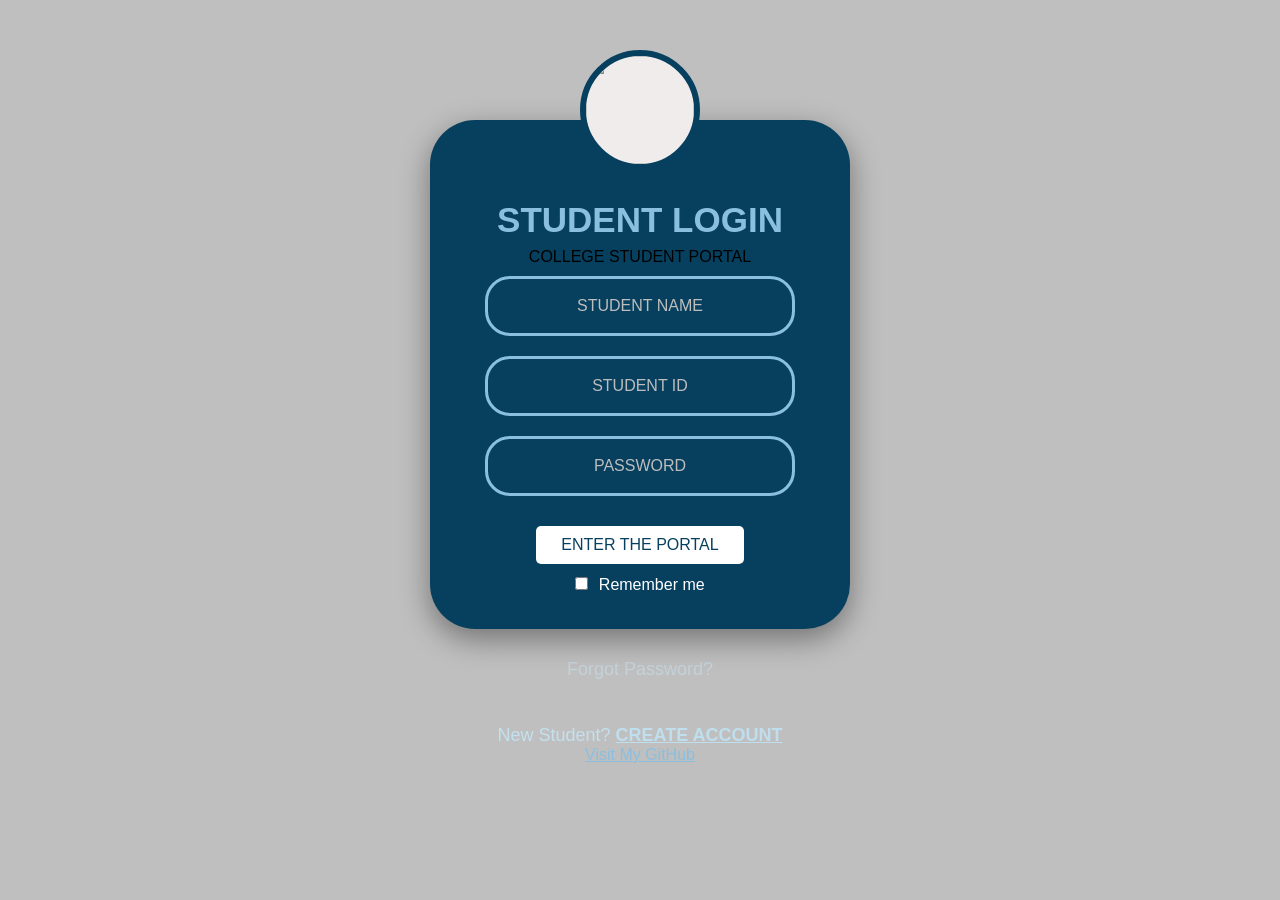
==== student.html @ 1b6a66bb "Add files via upload" ====
<!DOCTYPE html>
<html lang="en">
<head>
    <meta charset="UTF-8">
    <meta name="viewport" content="width=device-width, initial-scale=1.0">
    <title>Document</title>
    <link rel="stylesheet" href="student.css">
</head>
<body>
    <div class="login-container">
        <div class="logo">
            <img src="C:\Users\Mehakdeep Kaur\code\uni.jpg">
        </div>
         <h1>STUDENT LOGIN</h1>
         <p class ="College Name">COLLEGE STUDENT PORTAL</p>
         </p>
    
         <input type="text" placeholder="STUDENT NAME">
         <input type="text" placeholder="STUDENT ID">
         <input type="password" placeholder="PASSWORD">
         <button>ENTER THE PORTAL</button>
         <label class="remember">
            <input type="checkbox"> Remember me
         </label> 
    </div>
    <a href="#" class="forgot">Forgot Password?</a>
     <p class="account">New Student?
     <a href="register.html">CREATE ACCOUNT</a>
</p>
     <a style="color: rgb(138, 191, 223);" href="https://github.com/mehakpanesar3-oss" target="_blank" class="github-link"> Visit My GitHub</a>
    </body>
</html>
---- student.css ----
* {
    margin: 0;
    padding: 0;
    box-sizing: border-box;
}

body {
    min-height: 100vh;

    display: flex;
    flex-direction: column;
    align-items: center;

    font-family: Arial, sans-serif;

    /* Your College Photo */
    background-image: url("C:\\Users\\Mehakdeep Kaur\\code\\college.jpg");
    background-size: cover;
    background-position: center;
    background-repeat: no-repeat;
}

/* Dark transparent layer */
body::before {
    content: "";
    position: fixed;
    inset: 0;

    background: rgba(0, 0, 0, 0.25);

    z-index: -1;
}

/* Login Box */

.login-container {
    width: 420px;

    margin-top: 120px;
    padding: 45px 55px 35px;

    text-align: center;

    background: #07405f;

    border-radius: 45px;

    box-shadow: 0 10px 30px rgba(0, 0, 0, 0.4);

    position: relative;
}

/* College Logo */

.logo {
    width: 120px;
    height: 120px;

    position: absolute;
    top: -70px;
    left: 50%;

    transform: translateX(-50%);

    border-radius: 50%;

    background: rgb(240, 236, 236);

    border: 6px solid #07405f;

    display: flex;
    justify-content: center;
    align-items: center;
    overflow: hidden;

    font-size: 55px;
}

/* Heading */

h1 {
    color: rgb(138, 191, 223);

    font-size: 35px;

    margin-top: 35px;
    margin-bottom: 8px;
}

.college-name {
    color: rgb(138, 191, 223);

    font-size: 14px;

    margin-bottom: 25px;
}

/* Input Boxes */

.login-container input[type="text"],
.login-container input[type="password"] {

    width: 100%;

    height: 60px;

    margin: 10px 0;

    padding: 15px;

    border: 3px solid rgb(138, 191, 223);

    border-radius: 25px;

    background: transparent;

    color: white;

    outline: none;

    text-align: center;

    font-size: 16px;
}

input::placeholder {
    color: #bdbdbd;
}

/* Button */

button {
    margin-top: 20px;

    padding: 10px 25px;

    border: none;

    border-radius: 5px;

    background: white;

    color: #07405f;

    font-size: 16px;

    cursor: pointer;
}

button:hover {
    background: #d8ffe9;
}

/* Remember */

.remember {
    display: block;

    color: white;

    margin-top: 12px;

    font-size: 16px;
}

.remember input {
    width: auto;
    margin-right: 6px;
}

/* Forgot Password */

.forgot {
    color: #c4d2da;

    text-decoration: none;

    font-size: 18px;

    margin-top: 30px;
}

.forgot:hover {
    text-decoration: underline;
}

/* Create Account */

.account {
    color: #c4e0ee;

    margin-top: 45px;

    font-size: 18px;
}

.account a {
    color: #bfdeee;

    font-weight: bold;
}

/* GitHub */

.github {
    margin-top: 20px;

    padding: 10px 25px;

    border: 2px solid rgb(138, 191, 223);

    border-radius: 20px;

    color: rgb(138, 191, 223);

    text-decoration: none;
}

.github:hover {
    background: white;
    color: #c8dfeb;
}
.logo img{
    width: 100%;
    height: 100%;
    display: block;
    object-fit: contain;
    border-radius: 50%;
}
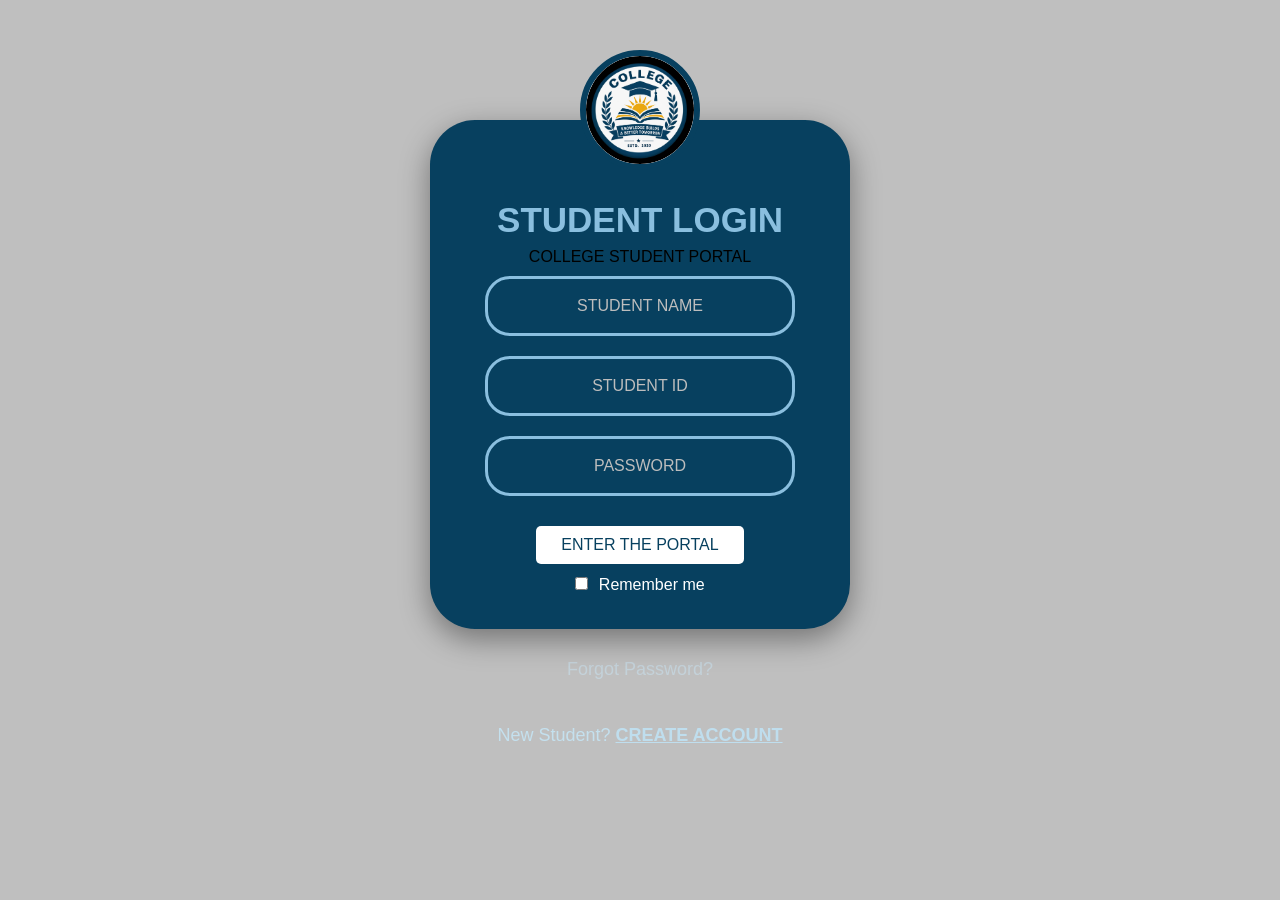
==== commit 1d6c960d: "Rename index.html to student.html" ====
--- a/student.html
+++ b/student.html
@@ -9,7 +9,7 @@
 <body>
     <div class="login-container">
         <div class="logo">
-            <img src="C:\Users\Mehakdeep Kaur\code\uni.jpg">
+            <img src="uni.jpg">
         </div>
          <h1>STUDENT LOGIN</h1>
          <p class ="College Name">COLLEGE STUDENT PORTAL</p>
@@ -27,6 +27,6 @@
      <p class="account">New Student?
      <a href="register.html">CREATE ACCOUNT</a>
 </p>
-     <a style="color: rgb(138, 191, 223);" href="https://github.com/mehakpanesar3-oss" target="_blank" class="github-link"> Visit My GitHub</a>
+  
     </body>
-</html>+</html>
--- a/student.css
+++ b/student.css
@@ -14,7 +14,7 @@
     font-family: Arial, sans-serif;
 
     /* Your College Photo */
-    background-image: url("C:\\Users\\Mehakdeep Kaur\\code\\college.jpg");
+    background-image: url("https://github.com/mehakpanesar3-oss/college-student-portal/blob/main/college.jpg?raw=true");
     background-size: cover;
     background-position: center;
     background-repeat: no-repeat;
@@ -226,4 +226,4 @@
     display: block;
     object-fit: contain;
     border-radius: 50%;
-}+}
